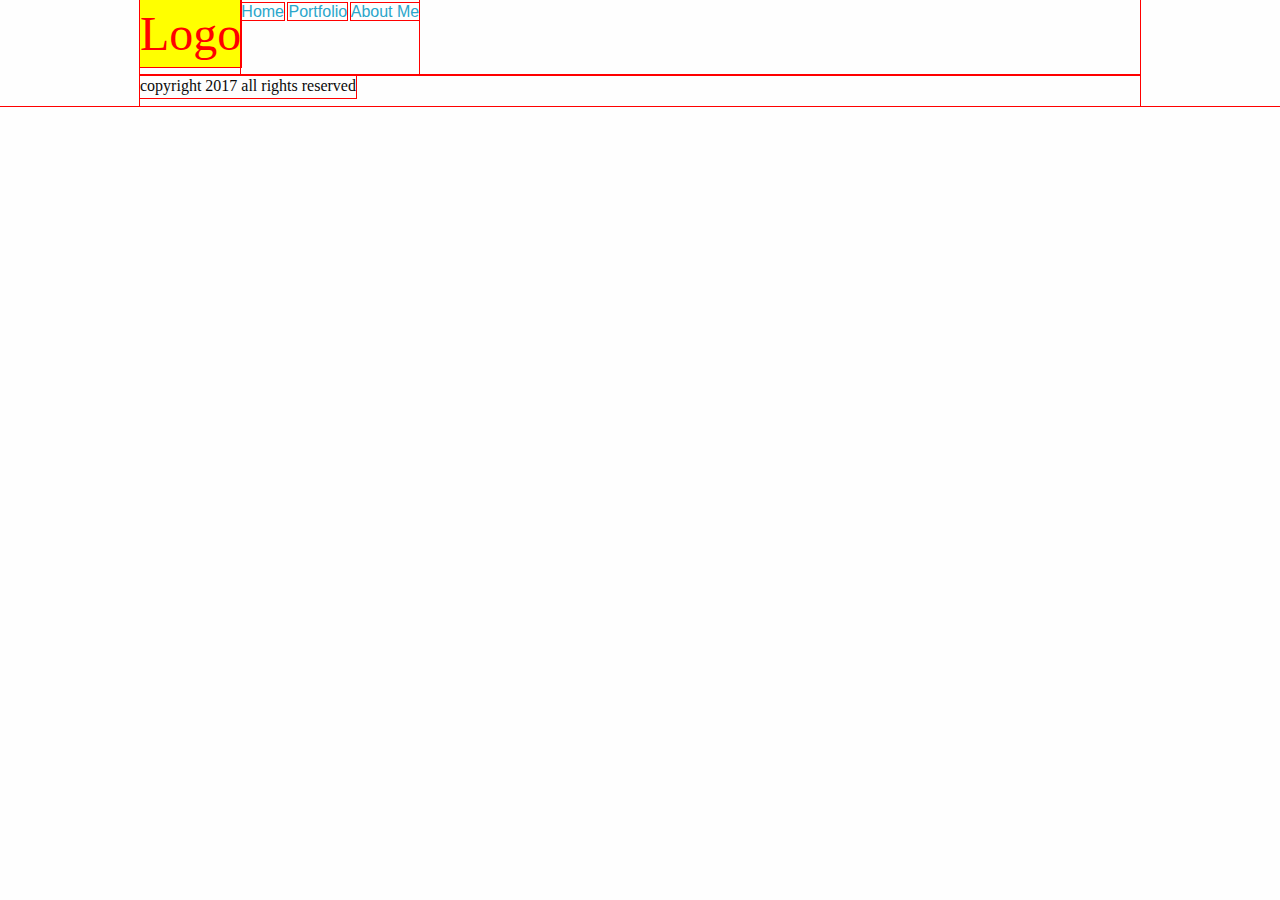
==== about.html @ 7fab7115 "2" ====
<!doctype html>
<html class="no-js" lang="en" dir="ltr">
<html>
<head>
  <meta charset="utf-8">
  <meta name="viewport" content="width=device-width, initial-scale=1.0">
    <title>huiyan guima - artist- about-page</title>
  <link rel="stylesheet" href="css/foundation.css">
  <link rel="stylesheet" href="css/app.css">
</head>
<body>
<div class="wrapper">
  <header class="row">
<h1>Logo</h1>
<nav>
  <a href="index.html">Home</a>
  <a href="portfolio.html">Portfolio</a>
  <a href="about.html">About Me</a>
</nav>
  </header>

  <footer class="row">
 <h6>copyright 2017 all rights reserved</h6>
  </footer>
</div>



<script src="js/vendor/jquery.js"></script>
<script src="js/vendor/what-input.js"></script>
<script src="js/vendor/foundation.js"></script>
<script src="js/app.js"></script>
</body>
</html>
---- css/app.css ----
/*this is my stylesheet for the homepage*/

*{outline: 1px solid red;}
/*header styles*/
/*naub body styles*/
/*footer styles*/
h1,h6{font-family: cursive;}
header{}
  header h1 {color:red;background-color: yellow;}
  nav{}
    footer{}
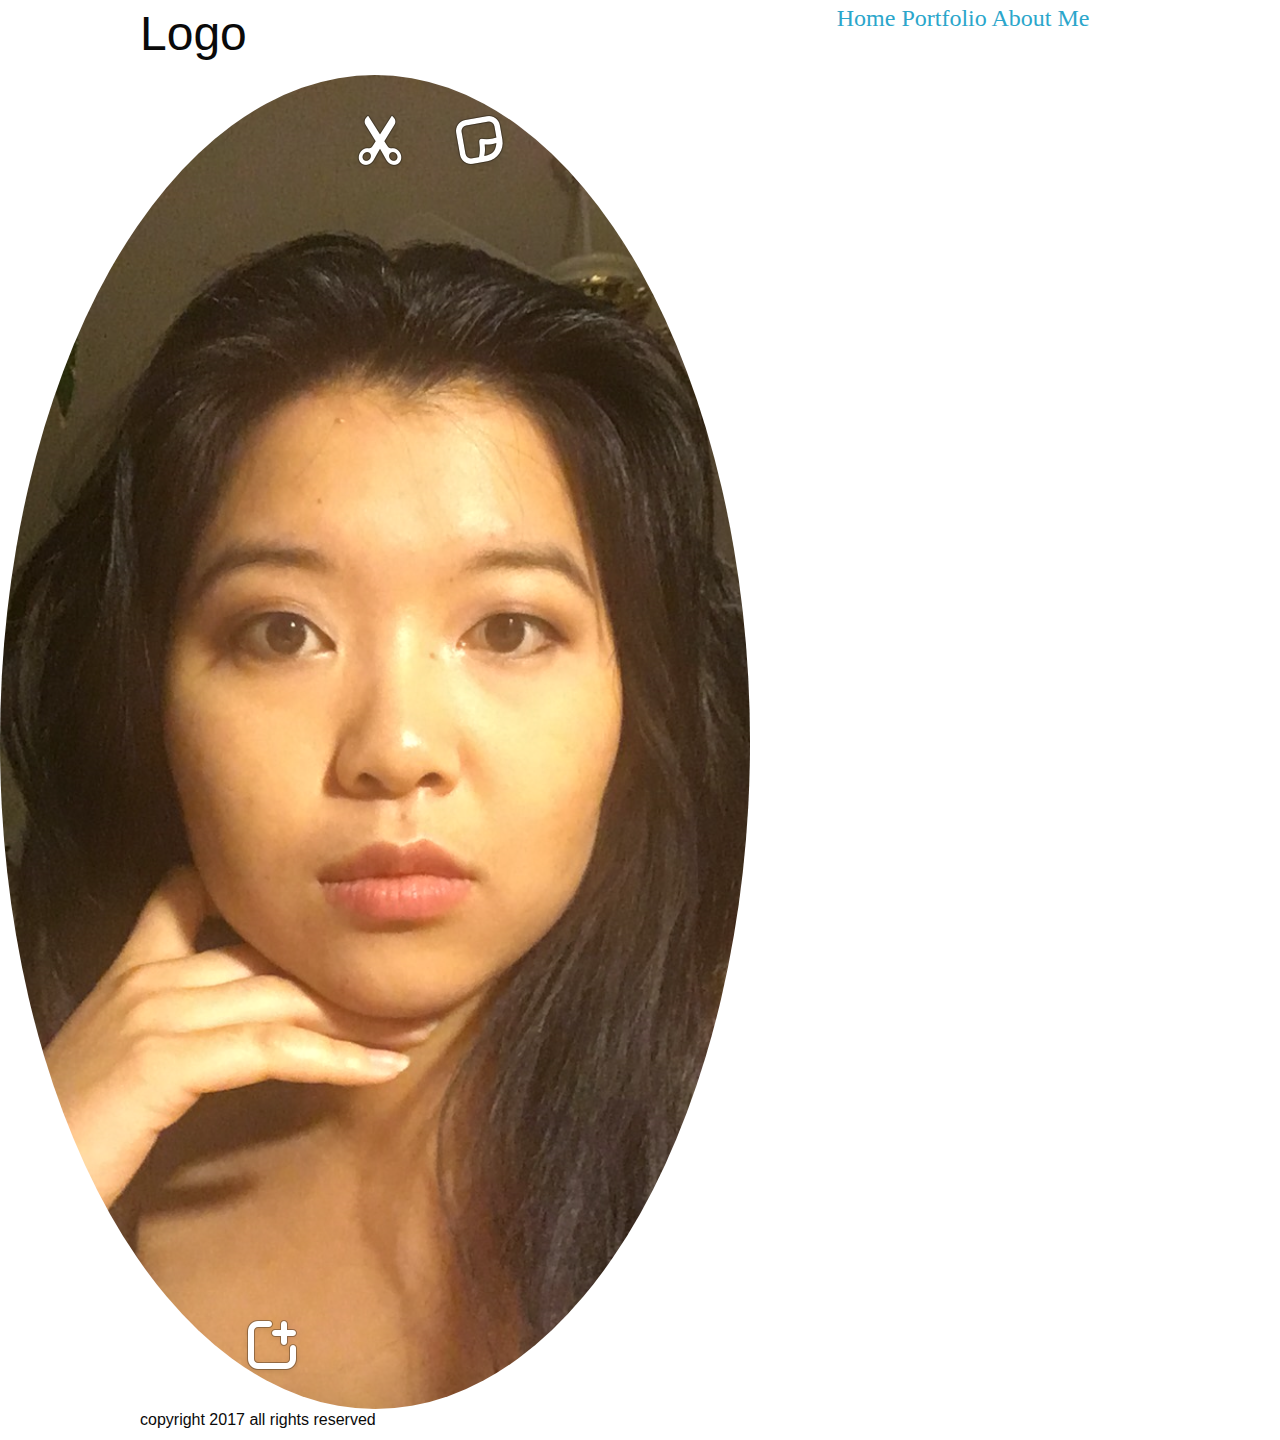
==== commit 2e8975ca: "class session 1-12-17" ====
--- a/about.html
+++ b/about.html
@@ -18,6 +18,7 @@
   <a href="about.html">About Me</a>
 </nav>
   </header>
+  <img id="me" src="images/color.PNG">
 
   <footer class="row">
  <h6>copyright 2017 all rights reserved</h6>
--- a/css/app.css
+++ b/css/app.css
@@ -1,11 +1,27 @@
 /*this is my stylesheet for the homepage*/
 
-*{outline: 1px solid red;}
+/*{outline: 1px solid white;}*/
 /*header styles*/
-/*naub body styles*/
+
+body/*body styles*/
+{background-color: white;
+}
+
+#me{
+  border-radius: 50%;
+}
+h2,{
+  font-family: 'Julius Sans One', sans-serif;
+  color: black;
+}
+h6{
+  font-family: 'BenchNine', sans-serif;}
+p{
+  font-family: 'Open Sans Condensed', sans-serif;}
+nav{
+  font-family: 'Special Elite', cursive;
+  font-size: 150%;
+  color: black;
+  margin-left: 59%;
+}
 /*footer styles*/
-h1,h6{font-family: cursive;}
-header{}
-  header h1 {color:red;background-color: yellow;}
-  nav{}
-    footer{}
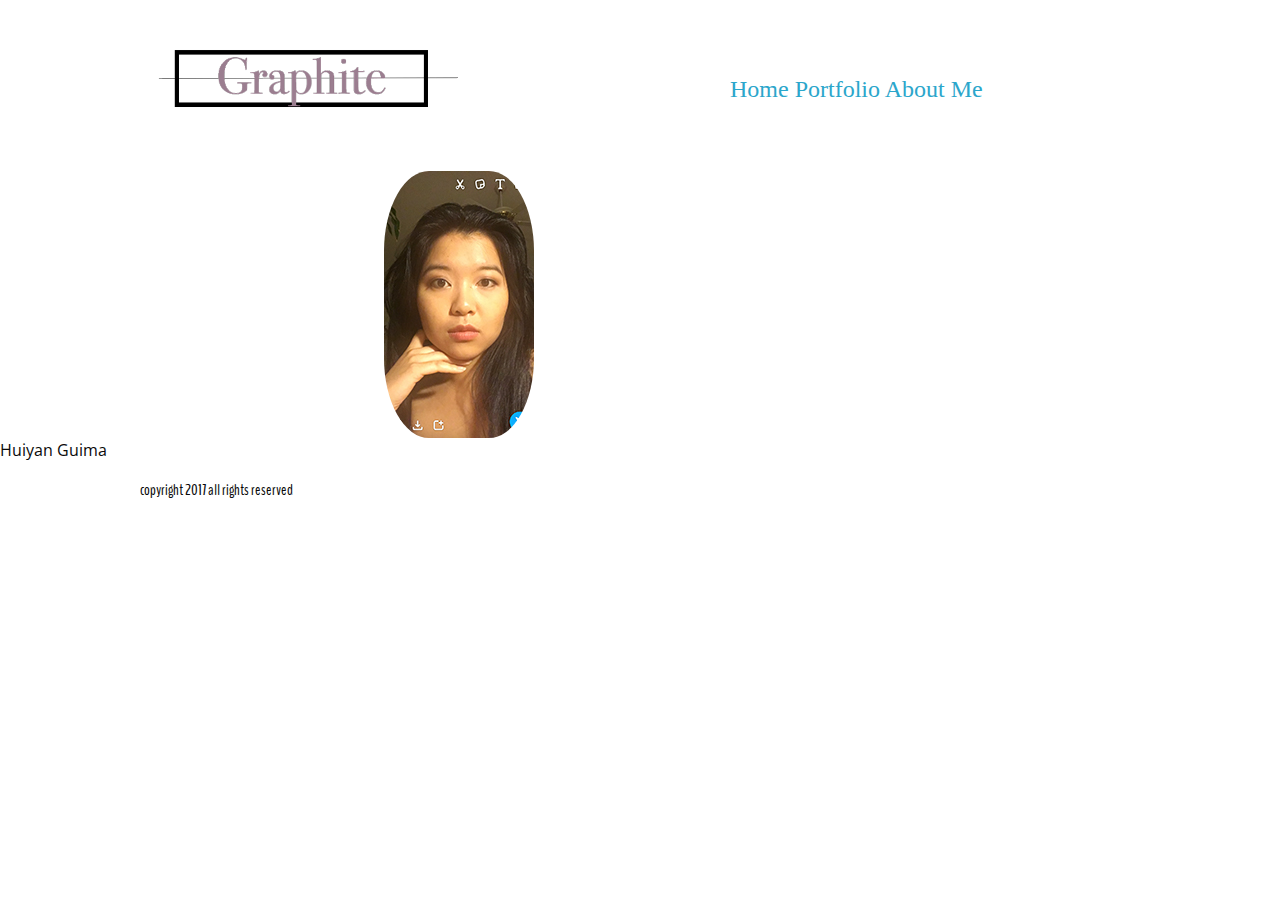
==== commit a18e26da: "index change" ====
--- a/about.html
+++ b/about.html
@@ -7,19 +7,27 @@
     <title>huiyan guima - artist- about-page</title>
   <link rel="stylesheet" href="css/foundation.css">
   <link rel="stylesheet" href="css/app.css">
+    <link href="https://fonts.googleapis.com/css?family=BenchNine|Julius+Sans+One|Open+Sans+Condensed:300|Special+Elite" rel="stylesheet">
 </head>
 <body>
 <div class="wrapper">
   <header class="row">
-<h1>Logo</h1>
+    <figure class="columns small-12 medium-6 large-4"> <img data-interchange="
+    [images/logo-sm.png, small],
+    [images/logo-mg.png, medium],
+    [images/logo-mg.png, large]">
+    </figure>
 <nav>
   <a href="index.html">Home</a>
   <a href="portfolio.html">Portfolio</a>
   <a href="about.html">About Me</a>
 </nav>
   </header>
-  <img id="me" src="images/color.PNG">
-
+  <img id="me" src="images/color.jpg">
+<div id="basic">
+  <p>Huiyan Guima</p>
+  <p></p>
+</div>
   <footer class="row">
  <h6>copyright 2017 all rights reserved</h6>
   </footer>
--- a/css/app.css
+++ b/css/app.css
@@ -8,9 +8,13 @@
 }
 
 #me{
-  border-radius: 50%;
+  border-radius: 30%;
+  margin-left: 30%;
 }
-h2,{
+#index-1{
+  margin-left: 30%
+}
+h2{
   font-family: 'Julius Sans One', sans-serif;
   color: black;
 }
@@ -19,9 +23,10 @@
 p{
   font-family: 'Open Sans Condensed', sans-serif;}
 nav{
-  font-family: 'Special Elite', cursive;
+  margin-top: -10%;
+  font-family:serif;
   font-size: 150%;
-  color: black;
+  color: grey;
   margin-left: 59%;
 }
 /*footer styles*/
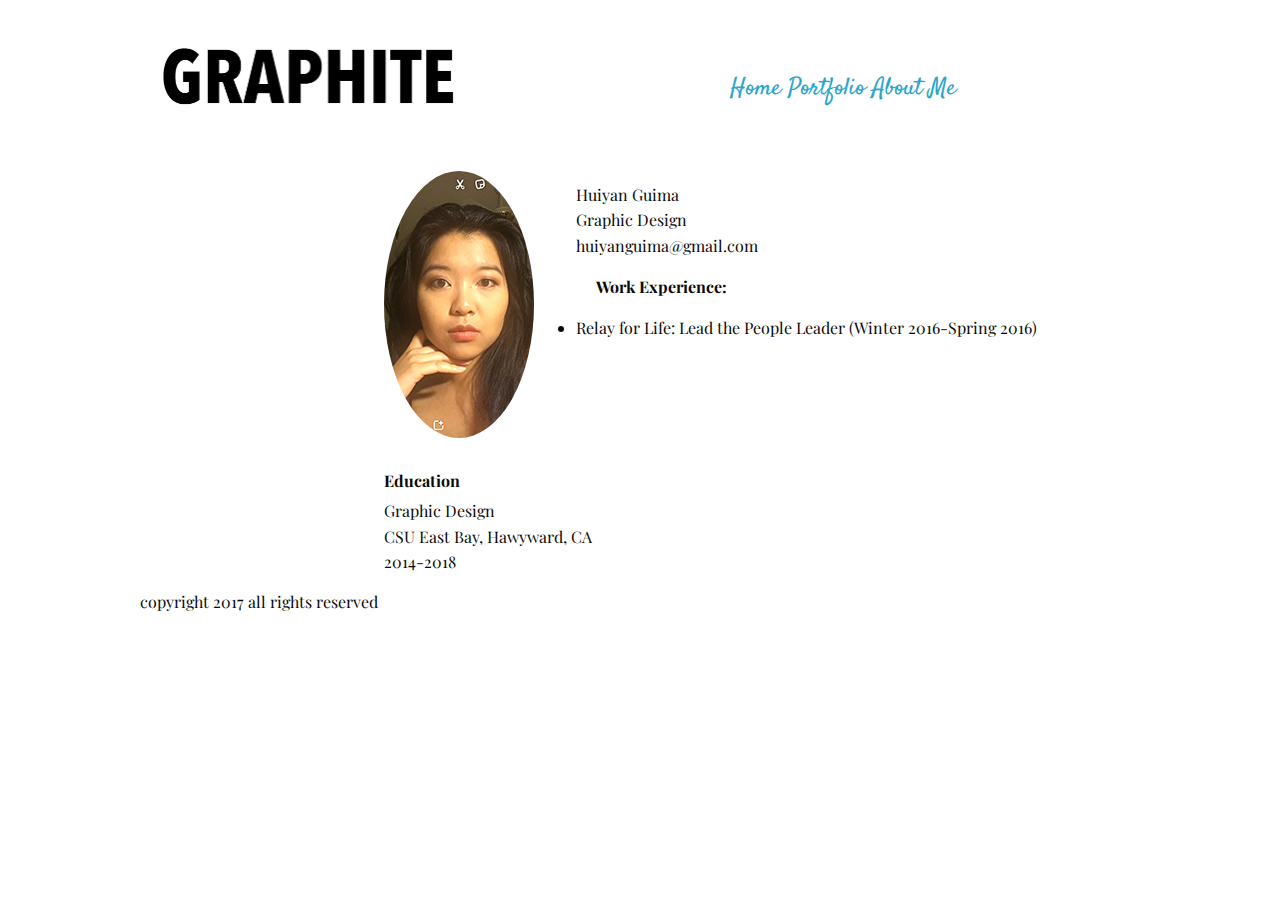
==== commit 542b398f: "new logo" ====
--- a/about.html
+++ b/about.html
@@ -7,15 +7,16 @@
     <title>huiyan guima - artist- about-page</title>
   <link rel="stylesheet" href="css/foundation.css">
   <link rel="stylesheet" href="css/app.css">
-    <link href="https://fonts.googleapis.com/css?family=BenchNine|Julius+Sans+One|Open+Sans+Condensed:300|Special+Elite" rel="stylesheet">
+  <link href="https://fonts.googleapis.com/css?family=Cormorant+Garamond|Istok+Web|Kaushan+Script|Playfair+Display|Satisfy|Vidaloka|Fira+Sans+Extra+Condensed" rel="stylesheet">
+
 </head>
 <body>
 <div class="wrapper">
   <header class="row">
     <figure class="columns small-12 medium-6 large-4"> <img data-interchange="
-    [images/logo-sm.png, small],
-    [images/logo-mg.png, medium],
-    [images/logo-mg.png, large]">
+    [images/nl.jpg, small],
+    [images/nl.jpg, medium],
+    [images/nl.jpg, large]">
     </figure>
 <nav>
   <a href="index.html">Home</a>
@@ -25,8 +26,17 @@
   </header>
   <img id="me" src="images/color.jpg">
 <div id="basic">
-  <p>Huiyan Guima</p>
-  <p></p>
+  <p>Huiyan Guima<br> Graphic Design <br> huiyanguima@gmail.com </p>
+  <ul>Work Experience:</ul>
+  <li>Relay for Life: Lead the People Leader (Winter 2016-Spring 2016)</li>
+</div>
+<div id="edu">
+<dl>
+<dt>Education</dt>
+<dd>Graphic Design</dd>
+<dd>CSU East Bay, Hawyward, CA</dd>
+<dd>2014-2018</dd>
+<dl>
 </div>
   <footer class="row">
  <h6>copyright 2017 all rights reserved</h6>
--- a/css/app.css
+++ b/css/app.css
@@ -3,30 +3,61 @@
 /*{outline: 1px solid white;}*/
 /*header styles*/
 
+/*font-family: 'Playfair Display', serif;
+font-family: 'Cormorant Garamond', serif;
+font-family: 'Satisfy', cursive;
+font-family: 'Kaushan Script', cursive;
+font-family: 'Istok Web', sans-serif;
+font-family: 'Vidaloka', serif;*/
+
 body/*body styles*/
 {background-color: white;
+  background-image:  image(images/bg.jpg);
 }
 
 #me{
-  border-radius: 30%;
+  border-radius: 70%;
   margin-left: 30%;
 }
 #index-1{
-  margin-left: 30%
+  margin-left: 25%
+}
+#basic{
+  margin-left: 45%;
+  margin-top: -20%;
+}
+#edu{
+  margin-top:10%;
+  margin-left: 30%;
+  font-family: 'Playfair Display', serif;;
 }
 h2{
   font-family: 'Julius Sans One', sans-serif;
   color: black;
 }
 h6{
-  font-family: 'BenchNine', sans-serif;}
-p{
-  font-family: 'Open Sans Condensed', sans-serif;}
+font-family: 'Playfair Display', serif;}
+p,ul,li{
+  font-family: 'Playfair Display', serif;}
+ul{
+  font-weight: bold;
+}
 nav{
   margin-top: -10%;
-  font-family:serif;
+  font-family: 'Satisfy', cursive;
   font-size: 150%;
+  color: red;
+  margin-left: 59%;
+  list-style:
+}
+nav.hover{
   color: grey;
+}
+figcaption{
+  margin-top: -10%;
+  font-family: 'Playfair Display', serif;
+  font-size: 100%;
+  color: black;
   margin-left: 59%;
 }
 /*footer styles*/
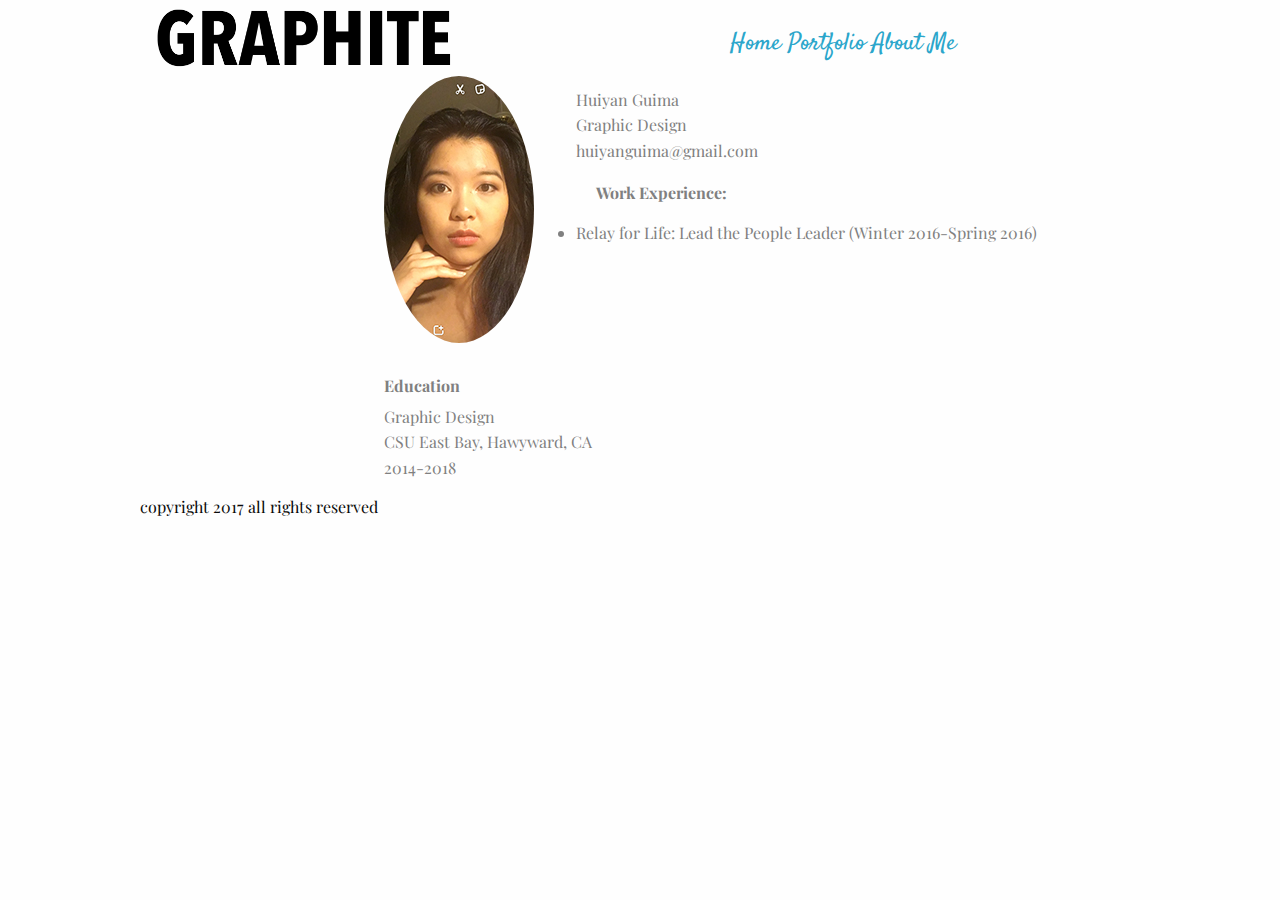
==== commit ca2b9dd8: "NL" ====
--- a/about.html
+++ b/about.html
@@ -14,9 +14,9 @@
 <div class="wrapper">
   <header class="row">
     <figure class="columns small-12 medium-6 large-4"> <img data-interchange="
-    [images/nl.jpg, small],
-    [images/nl.jpg, medium],
-    [images/nl.jpg, large]">
+    [images/NL.gif, small],
+    [images/NL.gif, medium],
+    [images/NL.gif, large]">
     </figure>
 <nav>
   <a href="index.html">Home</a>
--- a/css/app.css
+++ b/css/app.css
@@ -11,8 +11,8 @@
 font-family: 'Vidaloka', serif;*/
 
 body/*body styles*/
-{background-color: white;
-  background-image:  image(images/bg.jpg);
+{background-image: url("../images/bg.jpg");
+background-repeat: repeat;
 }
 
 #me{
@@ -29,6 +29,7 @@
 #edu{
   margin-top:10%;
   margin-left: 30%;
+  color: grey;
   font-family: 'Playfair Display', serif;;
 }
 h2{
@@ -36,17 +37,19 @@
   color: black;
 }
 h6{
-font-family: 'Playfair Display', serif;}
+font-family: 'Playfair Display', serif;
+color: ;}
 p,ul,li{
-  font-family: 'Playfair Display', serif;}
+  font-family: 'Playfair Display', serif;
+color: grey;}
 ul{
   font-weight: bold;
 }
 nav{
-  margin-top: -10%;
+  margin-top: -5%;
   font-family: 'Satisfy', cursive;
   font-size: 150%;
-  color: red;
+  color: grey;
   margin-left: 59%;
   list-style:
 }
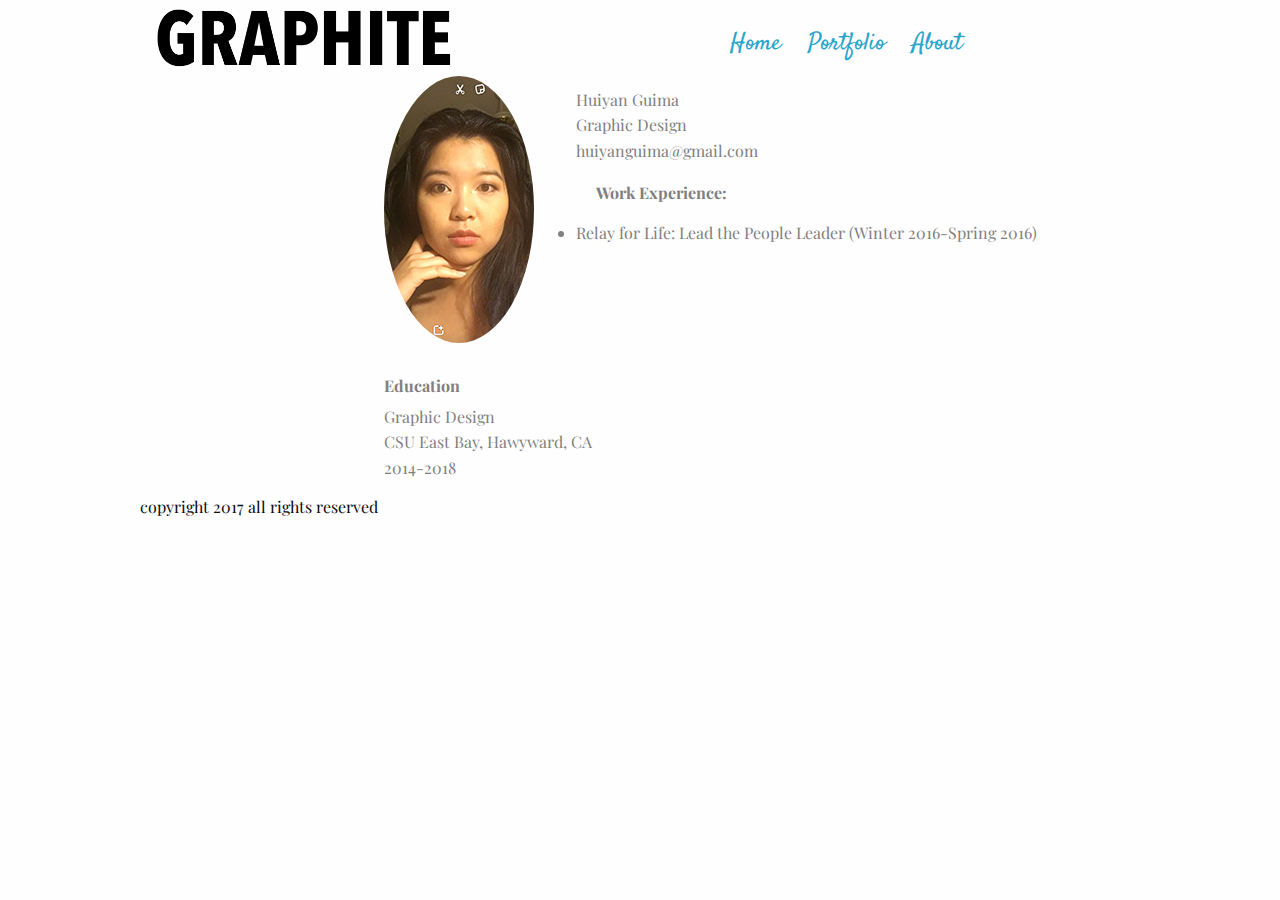
==== commit 10b7314b: "Jan 15" ====
--- a/about.html
+++ b/about.html
@@ -21,7 +21,7 @@
 <nav>
   <a href="index.html">Home</a>
   <a href="portfolio.html">Portfolio</a>
-  <a href="about.html">About Me</a>
+  <a href="about.html">About</a>
 </nav>
   </header>
   <img id="me" src="images/color.jpg">
--- a/css/app.css
+++ b/css/app.css
@@ -51,7 +51,7 @@
   font-size: 150%;
   color: grey;
   margin-left: 59%;
-  list-style:
+  word-spacing: 15pt;
 }
 nav.hover{
   color: grey;
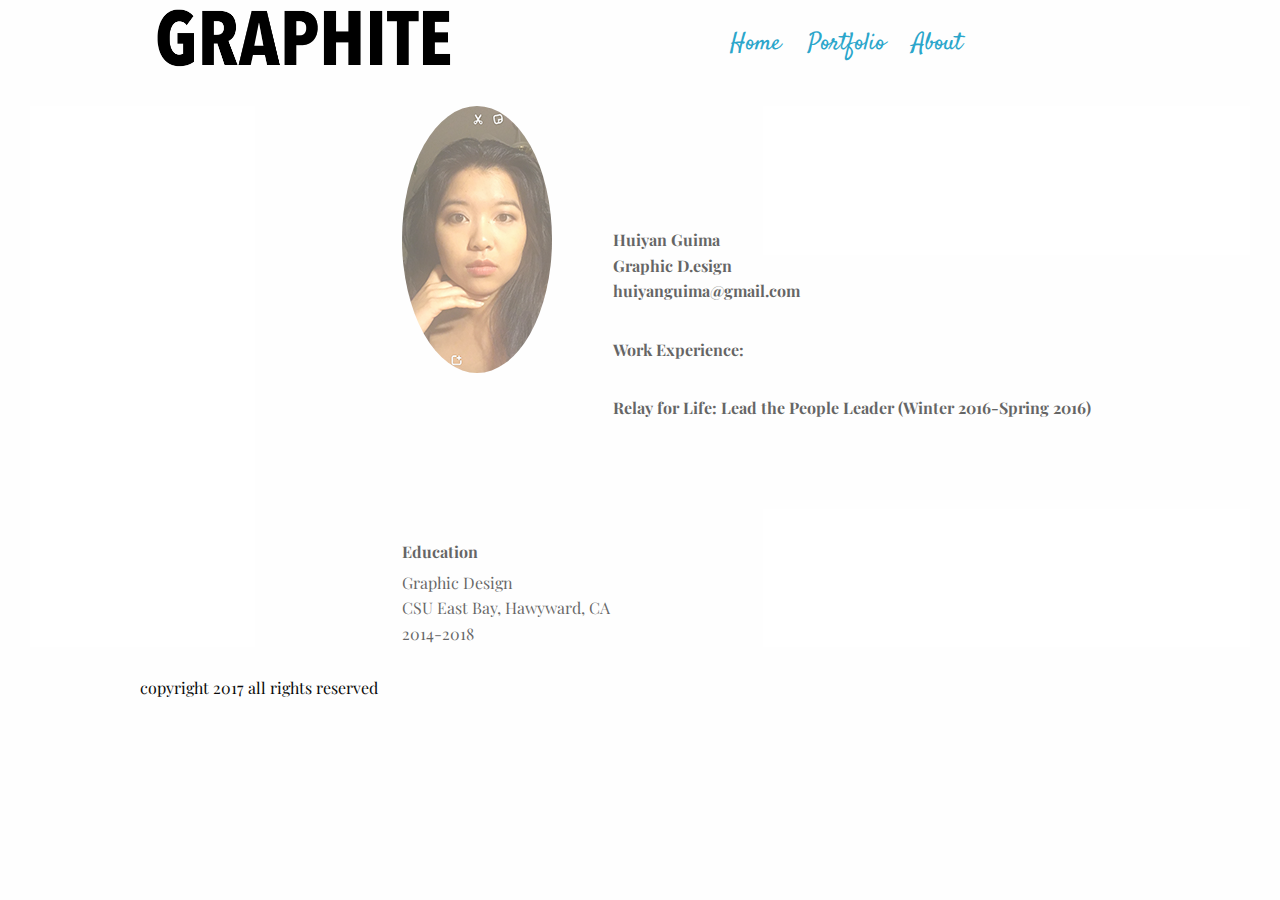
==== commit 1388c1ef: "jan 17" ====
--- a/about.html
+++ b/about.html
@@ -1,6 +1,5 @@
 <!doctype html>
 <html class="no-js" lang="en" dir="ltr">
-<html>
 <head>
   <meta charset="utf-8">
   <meta name="viewport" content="width=device-width, initial-scale=1.0">
@@ -11,12 +10,14 @@
 
 </head>
 <body>
-<div class="wrapper">
+<div class="wrapper background">
   <header class="row">
     <figure class="columns small-12 medium-6 large-4"> <img data-interchange="
     [images/NL.gif, small],
     [images/NL.gif, medium],
-    [images/NL.gif, large]">
+    [images/NL.gif, large]"
+    src="images/NL.gif"
+    alt="Logo of Graphite Designs">
     </figure>
 <nav>
   <a href="index.html">Home</a>
@@ -24,11 +25,14 @@
   <a href="about.html">About</a>
 </nav>
   </header>
-  <img id="me" src="images/color.jpg">
+  <div class="columns small-12 medium-12 large-12 transbox">
+<img id="me" src="images/color.jpg" alt="Image of Self">
 <div id="basic">
-  <p>Huiyan Guima<br> Graphic Design <br> huiyanguima@gmail.com </p>
-  <ul>Work Experience:</ul>
-  <li>Relay for Life: Lead the People Leader (Winter 2016-Spring 2016)</li>
+  <p>Huiyan Guima<br> Graphic D.esign <br> huiyanguima@gmail.com </p>
+</div>
+  <div id="experience">
+  <p>Work Experience:</p>
+  <p>Relay for Life: Lead the People Leader (Winter 2016-Spring 2016)</p>
 </div>
 <div id="edu">
 <dl>
@@ -36,7 +40,8 @@
 <dd>Graphic Design</dd>
 <dd>CSU East Bay, Hawyward, CA</dd>
 <dd>2014-2018</dd>
-<dl>
+</dl>
+</div>
 </div>
   <footer class="row">
  <h6>copyright 2017 all rights reserved</h6>
--- a/css/app.css
+++ b/css/app.css
@@ -10,10 +10,8 @@
 font-family: 'Istok Web', sans-serif;
 font-family: 'Vidaloka', serif;*/
 
-body/*body styles*/
-{background-image: url("../images/bg.jpg");
-background-repeat: repeat;
-}
+/*body styles*/
+
 
 #me{
   border-radius: 70%;
@@ -24,13 +22,32 @@
 }
 #basic{
   margin-left: 45%;
-  margin-top: -20%;
+  margin-top: -15%;
 }
 #edu{
   margin-top:10%;
   margin-left: 30%;
-  color: grey;
+  color: black;
   font-family: 'Playfair Display', serif;;
+}
+#experience{
+  margin-left: 45%
+}
+div.background {
+  background: url("../images/bg.jpg");
+  background-repeat:repeat-y;
+}
+
+div.transbox {
+  margin: 30px;
+  background-color: #ffffff;
+  opacity: 0.6;
+}
+
+div.transbox p,li {
+  margin: 5%;
+  font-weight: bold;
+  color: #000000;
 }
 h2{
   font-family: 'Julius Sans One', sans-serif;
@@ -41,7 +58,7 @@
 color: ;}
 p,ul,li{
   font-family: 'Playfair Display', serif;
-color: grey;}
+color: black;}
 ul{
   font-weight: bold;
 }
@@ -54,7 +71,7 @@
   word-spacing: 15pt;
 }
 nav.hover{
-  color: grey;
+  color: black;
 }
 figcaption{
   margin-top: -10%;
